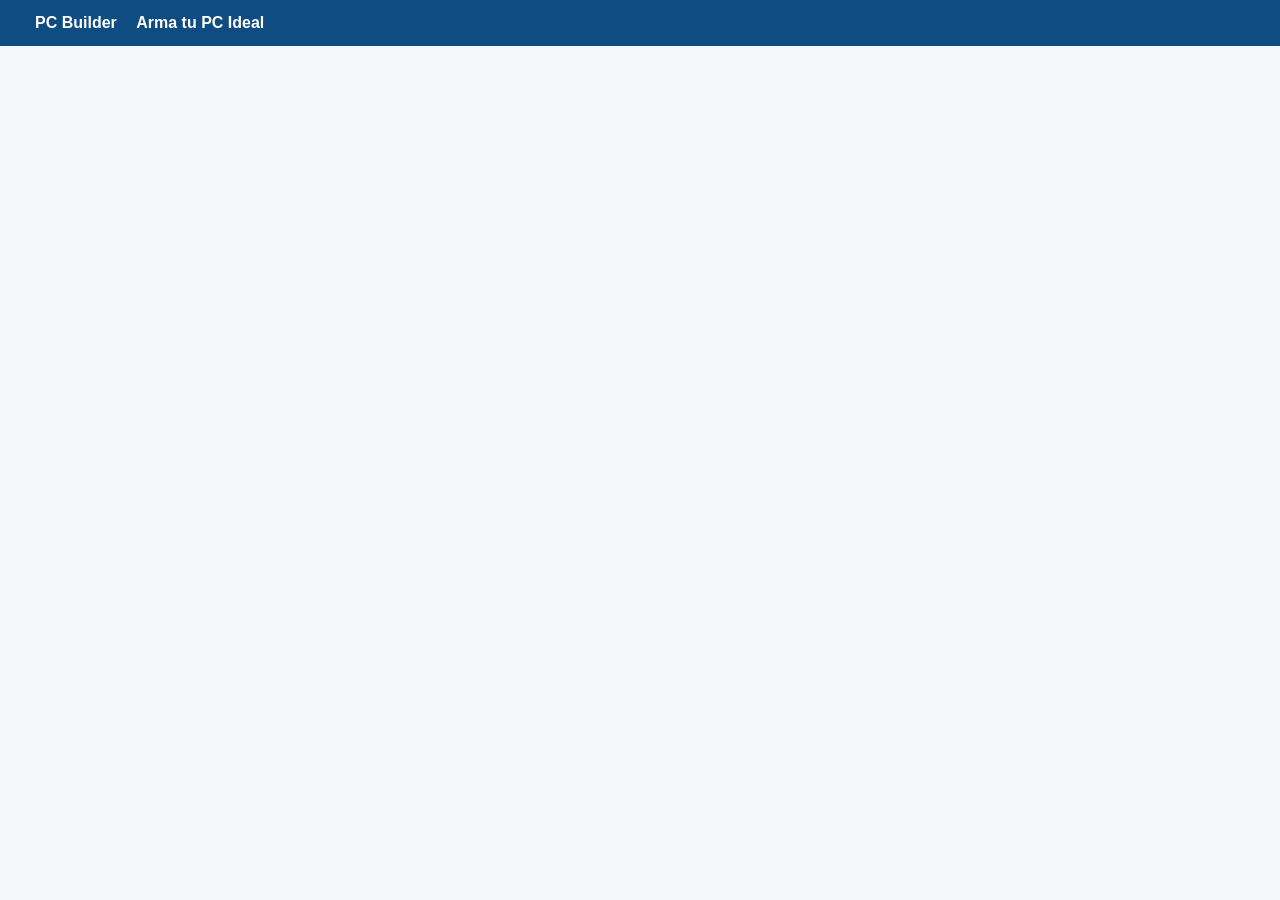
==== guias.html @ 39ee934c "Update guias.html" ====
<!DOCTYPE html>
<html lang="es">

<head>
    <meta charset="UTF-8">
    <meta name="viewport" content="width=device-width, initial-scale=1.0">
    <title>PC Builder - Guias</title>
    <link rel="stylesheet" href="css/style.css">
</head>

<body>
    <header class="cabecera-global">
        <div>
            <a href="index.html" class="cabecera_titulo">PC Builder</a>
            <span class="cabecera_lema">Arma tu PC Ideal</span>
        </div>
    </header>
</body>
---- css/style.css ----
/* =====================================================================
   HERRAMIENTAS DE PROGRAMACION III (ET0056) - SEMANA 3
   Hoja de estilos del proyecto catalogo-productos
   ===================================================================== */

*,
*::before,
*::after {
  box-sizing: border-box;
}

body {
  font-family: 'Segoe UI', Roboto, Arial, sans-serif;
  font-size: 16px;
  line-height: 1.6;
  color: var(--color-texto);
  background-color: var(--color-fondo);
  margin: 0;
  padding: 0;
}

.container {
    display: flex;
    max-width: 1200px;
    margin: 2rem auto;
    gap: 2rem;
    padding: 0 1rem;
}

container {
    display: flex;
    max-width: 1200px;
    margin: 2rem auto;
    gap: 2rem;
    padding: 0 1rem;
}

/* Tarjetas y botones de selección */
.selection-area {
    flex: 2;
    background: white;
    padding: 2rem;
    border-radius: 8px;
    box-shadow: 0 4px 6px rgba(0, 0, 0, 0.1);
}

#category-selector {
    display: flex;
    gap: 1rem;
    margin-bottom: 2rem;
    flex-wrap: wrap;
}

#category-selector button {
    padding: 0.8rem 1.2rem;
    border: none;
    background: #3498db;
    color: white;
    border-radius: 4px;
    cursor: pointer;
    font-weight: bold;
}

#category-selector button:hover {
    background: #2980b9;
}

.parts-grid {
    display: grid;
    grid-template-columns: repeat(auto-fill, minmax(220px, 1fr));
    gap: 1rem;
}

.part-card {
    border: 1px solid #ddd;
    padding: 1.5rem 1rem;
    border-radius: 8px;
    text-align: center;
    background: #fafafa;
}

.part-card h3 {
    font-size: 1.1rem;
    margin-bottom: 0.5rem;
    color: #2c3e50;
}

.part-card p {
    color: #27ae60;
    font-size: 1.2rem;
    font-weight: bold;
    margin-bottom: 1rem;
}

.part-card button {
    padding: 0.5rem 1rem;
    background: #2ecc71;
    color: white;
    border: none;
    border-radius: 4px;
    cursor: pointer;
    font-weight: bold;
}

.part-card button:hover {
    background: #27ae60;
}

/* Resumen y Formulario */
.build-summary {
    flex: 1;
    background: white;
    padding: 2rem;
    border-radius: 8px;
    box-shadow: 0 4px 6px rgba(0, 0, 0, 0.1);
    height: fit-content;
    position: sticky;
    top: 2rem;
}

#build-list {
    list-style: none;
    margin: 1.5rem 0;
}

#build-list li {
    display: flex;
    justify-content: space-between;
    padding: 1rem 0;
    border-bottom: 1px solid #eee;
    font-size: 0.95rem;
}

.total {
    font-size: 1.5rem;
    font-weight: bold;
    text-align: right;
    margin-top: 1rem;
    color: #2c3e50;
    border-top: 2px solid #2c3e50;
    padding-top: 1rem;
}

/* Estilos del Formulario */
#form-aspirante {
    display: flex;
    flex-direction: column;
    gap: 1rem;
    margin-top: 1rem;
}

#form-aspirante input {
    padding: 0.8rem;
    border: 1px solid #ccc;
    border-radius: 4px;
    font-size: 1rem;
}

.save-btn {
    padding: 1rem;
    background: #e67e22;
    color: white;
    border: none;
    border-radius: 4px;
    cursor: pointer;
    font-weight: bold;
    font-size: 1rem;
}

.save-btn:hover {
    background: #d35400;
}

/* Estilos de la Tabla */
.table-container {
    max-width: 1200px;
    margin: 2rem auto;
    padding: 0 1rem;
    overflow-x: auto;
    /* Permite scroll horizontal si hay muchas columnas en móviles */
}

.table-container h2 {
    margin-bottom: 1rem;
}

.styled-table {
    width: 100%;
    border-collapse: collapse;
    background: white;
    box-shadow: 0 4px 6px rgba(0, 0, 0, 0.1);
    border-radius: 8px;
    overflow: hidden;
    min-width: 800px;
}

.styled-table thead tr {
    background-color: #2c3e50;
    color: white;
    text-align: left;
}

.styled-table th,
.styled-table td {
    padding: 1rem;
    border-bottom: 1px solid #ddd;
    font-size: 0.95rem;
}

.styled-table tbody tr:nth-of-type(even) {
    background-color: #f9f9f9;
}

.formulario {
  display: grid;
  grid-template-columns: repeat(auto-fill, minmax(260px, 1fr));
  gap: var(--espacio-3);
}

.cuerpo_inicio {
  font-family: 'Segoe UI', Roboto, Arial, sans-serif;
  font-size: 16px;
  line-height: 1.6;
  color: var(--color-texto);
  background-color: var(--color-fondo);
  display: grid;
  grid-template-columns: 220px 1fr;
  grid-template-rows: auto 1fr auto;
  min-height: 100vh;
  margin: 0;
  padding: 0;
}

.cabecera-global {
  width: 100%;
  background: #0F4C81;
  color: white;
  display: flex;
  justify-content: space-between;
  padding: 10px 20px;
  align-items: center;
  grid-column: 1 / -1;
}

.cabecera-inicio {
  width: 100%;
  background: #0F4C81;
  color: white;
  display: flex;
  justify-content: space-between;
  padding: 10px 20px;
  align-items: center;
  grid-column: 1 / -1;
}

.cabecera_titulo {
  color: white;
  text-decoration: none;
  margin-left: 15px;
  font-weight: bold;
}

.cabecera_lema {
  color: white;
  text-decoration: none;
  margin-left: 15px;
  font-weight: bold;
}

.cabecera-global a {
  color: white;
  text-decoration: none;
  margin-left: 15px;
  font-weight: bold;
}

.menu-lateral {
  width: 220px;
  background: #F4F7F9;
  padding: 20px;
  border-right: 1px solid #D8E1E8;
  grid-column: 1 / 2;
}

main {
  grid-column: 2 / 3;
  padding: 20px 40px;
  margin: 0 !important;
  max-width: 100% !important;
}

section {
  margin-bottom: 50px;
  padding-bottom: 20px;
  border-bottom: 1px solid #eee;
}

:root {
  --color-primario: #0F4C81;
  --color-primario-oscuro: #0B3A63;
  --color-acento: #C8860D;
  --color-exito: #157A5B;
  --color-alerta: #A32E2E;
  --color-texto: #22303A;
  --color-texto-tenue: #5A6C79;
  --color-fondo: #F4F7F9;
  --color-superficie: #FFFFFF;
  --color-borde: #D8E1E8;
  --espacio-1: 8px;
  --espacio-2: 16px;
  --espacio-3: 24px;
  --espacio-4: 32px;
  --espacio-5: 48px;
  --radio: 6px;
  --sombra: 0 1px 3px rgba(15, 40, 60, .08);
  --ancho-maximo: 1140px;
}

h1,
h2,
h3 {
  line-height: 1.25;
  color: var(--color-primario);
}

h1 {
  font-size: 30px;
}

h2 {
  font-size: 23px;
}

h3 {
  font-size: 18px;
}

a {
  color: var(--color-primario);
  text-decoration: underline;
}

a:hover {
  color: var(--color-primario-oscuro);
}

img {
  max-width: 100%;
  height: auto;
  display: block;
}

:focus-visible {
  outline: 3px solid var(--color-acento);
  outline-offset: 2px;
}

.menu_lista {
  display: flex;
  gap: var(--espacio-2);
  list-style: none;
}

.menu_enlace {
  text-decoration: none;
  font-weight: 600;
  font-size: 15px;
  padding: 6px 2px;
  border-bottom: 2px solid transparent;
}

.menu_enlace:hover {
  border-bottom-color: var(--color-acento);
}

.seccion_inicio {
  margin-bottom: var(--espacio-5);
}

.seccion_titulo {
  margin-bottom: var(--espacio-2);
}

.catalogo {
  display: grid;
  grid-template-columns: repeat(auto-fill, minmax(260px, 1fr));
  gap: var(--espacio-3);
}

.tarjeta {
  background: var(--color-superficie);
  border: 1px solid var(--color-borde);
  border-radius: var(--radio);
  box-shadow: var(--sombra);
  padding: var(--espacio-2);
  display: flex;
  flex-direction: column;
  gap: var(--espacio-1);
}

.tarjeta_imagen {
  width: 100%;
  border-radius: 4px;
  aspect-ratio: 3 / 2;
  object-fit: fill;
  margin-bottom: var(--espacio-1);
}

.tarjeta_titulo {
  font-size: 17px;
}

.tarjeta_precio {
  font-weight: 700;
  font-size: 19px;
  color: var(--color-primario);
}

.tarjeta_lista {
  list-style: none;
  font-size: 14px;
  color: var(--color-texto-tenue);
}

.tarjeta_lista li {
  padding-left: 16px;
  position: relative;
}

.tarjeta_lista li::before {
  content: "·";
  position: absolute;
  left: 4px;
  color: var(--color-exito);
  font-weight: 700;
}

.tarjeta_aviso {
  font-size: 13px;
  font-weight: 600;
  color: var(--color-alerta);
  margin-top: 5px;
}

.tarjeta--agotada {
  opacity: .72;
  border-style: dashed;
}

.tarjeta .boton {
  margin-top: auto;
}

.boton {
  background: var(--color-primario);
  color: #FFFFFF;
  border: 1px solid var(--color-primario);
  border-radius: 4px;
  padding: 11px 18px;
  font-family: inherit;
  font-size: 14px;
  font-weight: 600;
  cursor: pointer;
}

.boton:hover {
  background: var(--color-primario-oscuro);
}

.boton--secundario {
  background: transparent;
  color: var(--color-primario);
}

.boton--secundario:hover {
  background: #E8EFF5;
  color: var(--color-primario-oscuro);
}

.boton--peligro {
  color: var(--color-alerta);
  border-color: var(--color-alerta);
  background: white;
}

.boton--peligro:hover {
  background: #FDF3F3;
  color: #8C2525;
  border-color: #8C2525;
}

.tabla-contenedor {
  overflow-x: auto;
  background: var(--color-superficie);
  border: 1px solid var(--color-borde);
  border-radius: var(--radio);
}

.tabla {
  width: 100%;
  border-collapse: collapse;
  font-size: 14px;
  min-width: 460px;
}

.tabla th,
.tabla td {
  padding: 11px var(--espacio-2);
  border-top: 1px solid var(--color-borde);
  text-align: left;
}

.tabla th {
  background: #EDF3F7;
  color: var(--color-primario);
  font-weight: 600;
}

.tabla tbody tr:nth-child(even) {
  background: #FAFCFD;
}

.formulario {
  background: var(--color-superficie);
  border: 1px solid var(--color-borde);
  border-radius: var(--radio);
  padding: var(--espacio-3);
  max-width: 620px;
}

.campo {
  margin-bottom: var(--espacio-3);
}

.campo_etiqueta {
  display: block;
  font-weight: 600;
  font-size: 14px;
  margin-bottom: 6px;
}

.campo_control {
  width: 100%;
  font-family: inherit;
  font-size: 15px;
  color: var(--color-texto);
  background: #FDFEFE;
  border: 1px solid var(--color-borde);
  border-radius: 4px;
  padding: 10px 12px;
}

.campo_control:focus {
  border-color: var(--color-primario);
}

.campo_control:invalid:not(:placeholder-shown) {
  border-color: var(--color-alerta);
}

.campo_control:valid:not(:placeholder-shown) {
  border-color: var(--color-exito);
}

.campo_ayuda {
  font-size: 12.5px;
  color: var(--color-texto-tenue);
  margin-top: 5px;
}

.grupo {
  border: 1px solid var(--color-borde);
  border-radius: 4px;
  padding: var(--espacio-2);
  margin-bottom: var(--espacio-3);
  background: white;
}

.grupo_titulo {
  font-size: 14px;
  font-weight: 600;
  padding: 0 6px;
  margin-bottom: 10px;
}

.formulario_acciones {
  display: flex;
  gap: var(--espacio-1);
  margin-top: var(--espacio-3);
}

footer {
  width: 100%;
  background: #22303A;
  color: white;
  padding: 20px;
  text-align: center;
  clear: both;
  border-top: 1px solid var(--color-borde);
  grid-column: 1 / -1;
}

.footer_texto {
  font-size: 14px;
}

.Contacto {
  color: #C8860D;
}

.footer_texto--tenue {
  color: var(--color-texto-tenue);
  font-size: 12.5px;
}

/* UTILERIAS NUEVAS PARA LA LÓGICA JAVASCRIPT */
.oculto {
  display: none !important;
}

.exito-texto {
  color: var(--color-exito);
  font-weight: bold;
  margin-top: 10px;
}

@media (max-width: 640px) {
  .cuerpo_inicio {
    grid-template-columns: 1fr;
  }

  .menu-lateral {
    grid-column: 1 / -1;
    width: 100%;
    order: -1;
  }

  main {
    grid-column: 1 / -1;
  }

  .cabecera-global {
    flex-direction: column;
    align-items: flex-start;
  }
}


.contenedor-centrado {
  display: flex;
  justify-content:center;
  align-items: center;
  height: calc(100vh - 100px);
  padding: var(--espacio-3);
}

.caja-autenticacion {
  background: var(--color-superficie);
  padding: var(--espacio-4);
  border-radius: var(--radio);
  box-shadow: var(--sombra);
  border: 1px solid var(--color-borde);
  width: 100%;
  max-width: 420px;
  text-align: center;
}

.botones-apilados {
  display: flex;
  flex-direction: column;
  gap: var(--espacio-2);
  margin-top: var(--espacio-3);
}

.caja-autenticacion .formulario {
  border: none;
  padding: 0;
  box-shadow: none;
  display: block;
}

.caja-autenticacion .campo {
  text-align: left;
}
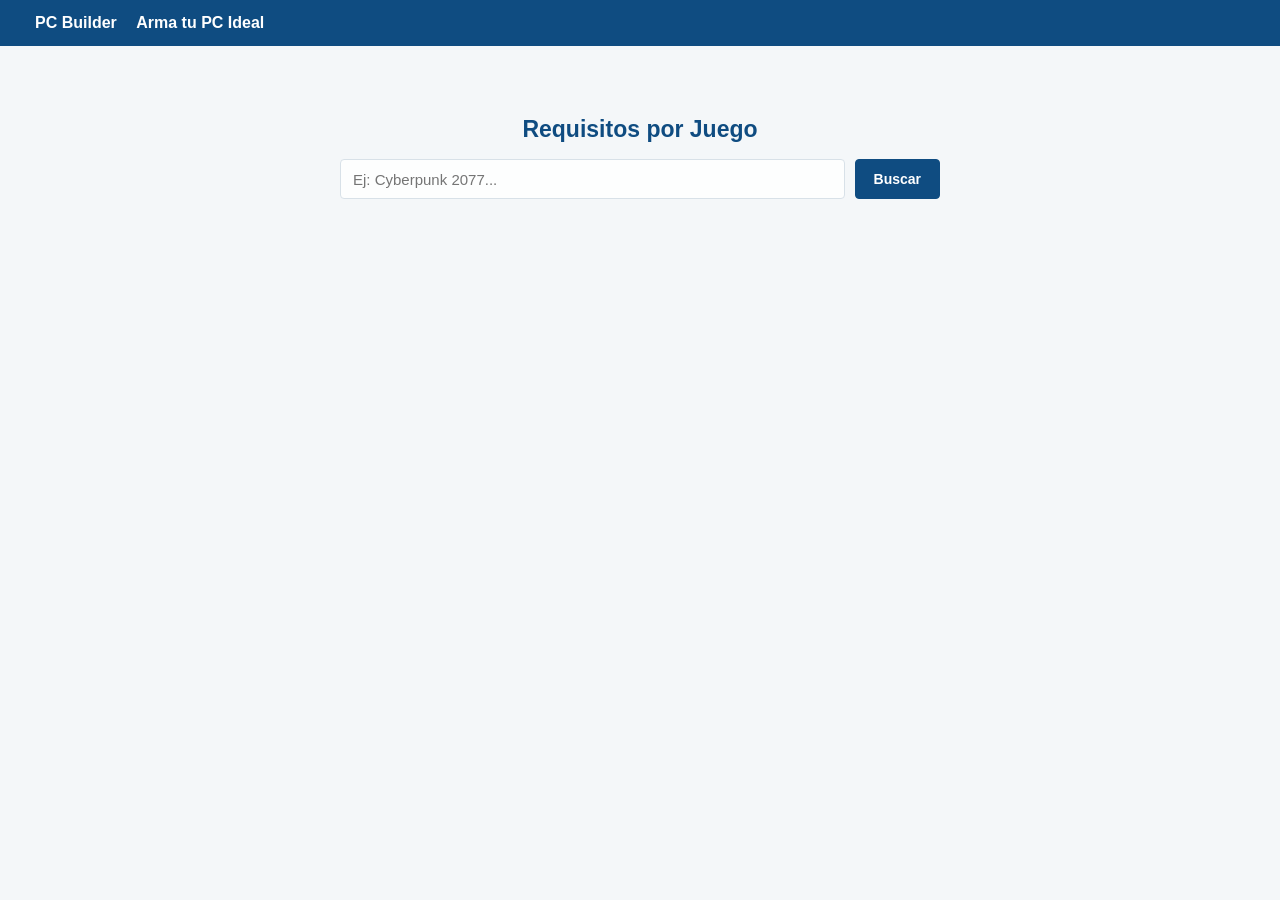
==== commit 3f31035b: "Update guias.html" ====
--- a/guias.html
+++ b/guias.html
@@ -15,4 +15,14 @@
             <span class="cabecera_lema">Arma tu PC Ideal</span>
         </div>
     </header>
+<main class="contenedor-centrado" style="flex-direction: column; justify-content: flex-start; padding-top: 50px;">
+    <h2 class="seccion_titulo">Requisitos por Juego</h2>
+    <div class="campo" style="display: flex; gap: 10px; width: 100%; max-width: 600px;">
+        <input type="text" id="input-juego" class="campo_control" placeholder="Ej: Cyberpunk 2077...">
+        <button id="btn-buscar-juego" class="boton">Buscar</button>
+    </div>
+    
+    <!-- Aquí se pintarán los resultados -->
+    <div id="resultados-juego" class="catalogo" style="margin-top: 20px; width: 100%; max-width: 800px;"></div>
+</main>
 </body>
